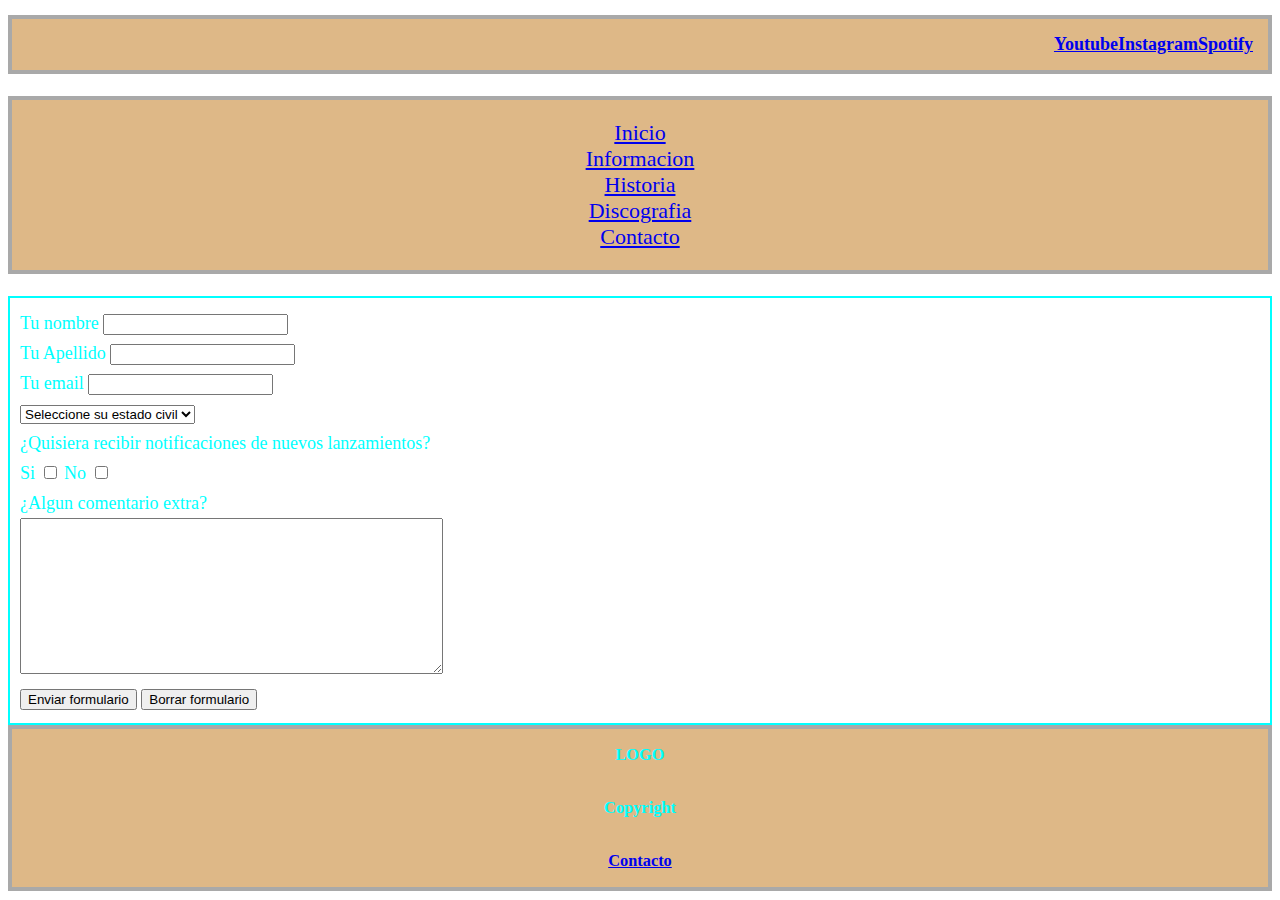
==== contacto.html @ 18f6b3df "Agrego animaciones" ====
<!DOCTYPE html>
<html lang="en">

<head>
    <meta charset="UTF-8">
    <meta http-equiv="X-UA-Compatible" content="IE=edge">
    <meta name="viewport" content="width=device-width, initial-scale=1.0">
    <link rel="stylesheet" href="./CSS/inicio.css">
    <title>BoyWithUke</title>
</head>

<body class="imagen4">
    <header>
        <h2 class="texto">
            <a href="https://www.youtube.com/channel/UCA3PLfFMuT963D-qGVjAFaw/videos">Youtube</a>
            <a href="https://www.instagram.com/boywithuke/">Instagram</a>
            <a href="https://open.spotify.com/album/0NzheutoSuzfMlENTnHTQl?si=c0xm9XZ3TYqIo5klYhES3Q&nd=1">Spotify</a>
        </h2>
        <nav>
            <ul class="enlaces">
                <li><a href="index.html">Inicio</a></li>
                <li><a href="informacion.html">Informacion</a></li>
                <li><a href="historia.html">Historia</a></li>
                <li><a href="discografia.html">Discografia</a></li>
                <li><a href="contacto.html">Contacto</a></li>
            </ul>
        </nav>
    </header>
    <form>
        <label for="nombre">
            Tu nombre
        </label>
        <input type="text" id="nombre">
        <br/>
        <label for="apellido">
            Tu Apellido
        </label>
        <input type="text" id="apellido">
        <br/>
        <label for="email">
            Tu email
        </label>
        <input type="text" id="email">
        <br/>
        <select>
            <option selected="selected">Seleccione su estado civil</option>
            <option>Soltero/a</option>
            <option>Casado/a</option>
        </select>
        <br/>
        <label>
            ¿Quisiera recibir notificaciones de nuevos lanzamientos?
        </label>
        <br/>
        <span>Si</span>
        <input type="checkbox" name="aceptar">
        <span>No</span>
        <input type="checkbox" name="denegarse">
        <br/>
        <label for="comentarios">
            ¿Algun comentario extra?
        </label>
        <br/>
        <textarea id="comentarios" rows="10" cols="50"></textarea>
        <br/>
        <input type="submit" value="Enviar formulario">
        <input type="reset" value="Borrar formulario">
    </form>
    <footer class="footer3">
        <h3>LOGO</h3>
        <h3>Copyright</h3>
        <h3> <a href="contacto.html">Contacto</a></h3>
    </footer>
</body>

</html>
---- CSS/inicio.css ----
.footer {
    display: flex;
    justify-content: space-evenly;
    display: grid;
    grid-area: footer;
    border: solid 2px aqua;
    padding: 10px;
    font-size: 12px;
    font-family: 'Times New Roman', Times, serif;
}

.enlaces {
    display: flex;
    justify-content: space-around;
    text-align: center;
    display: grid;
    list-style-type: none;
    border: solid 2px aqua;
    padding: 20px;
    font-size: 22px;
    font-family: 'Times New Roman', Times, serif;
}

h2 {
    display: flex;
    justify-content: flex-end;
    text-align: right;
    border: solid 2px aqua;
    padding: 15px;
    font-size: 18px;
    font-family: 'Times New Roman', Times, serif;
}

.imagen {
    background-image: url("https://consequence.net/wp-content/uploads/2022/04/boywithuke-origiins.jpg?quality=80&w=1031&h=580&crop=1&resize=1031%2C580&strip");
    background-repeat: no-repeat;
    background-size: cover;
}

.fondoInfo {
    background-image: url("https://www.billboard.com/wp-content/uploads/2022/02/BoyWithUke-cr-Brian-Ziff-press-2022-billboard-1548.jpg");
    background-repeat: no-repeat;
    background-size: cover;
}

.redes {
    text-align: right;
    border: solid 2px aqua;
    padding: 15px;
    font-size: 18px;
    font-family: 'Times New Roman', Times, serif;
}

table {
    font-size: 20px;
    line-height: 28px;
    border: solid 4px black;
    color: aqua;
    border-spacing: 8px;
    line-height: 35px;
}

.imagen3 {
    background-image: url("https://i.ytimg.com/vi/3g2Zbyr_paM/maxresdefault.jpg");
    background-repeat: no-repeat;
    background-size: cover;
}

.footer2 {
    border: solid 2px aqua;
    padding: 20px;
    font-size: 14px;
    font-family: 'Times New Roman', Times, serif;
    color: aqua;
    line-height: 20px;
}

.footer3 {
    display: flex;
    justify-content: space-evenly;
    display: grid;
    text-align: center;
    border: solid 2px aqua;
    font-size: 14px;
    font-family: 'Times New Roman', Times, serif;
    color: aqua;
}

.melatoninDream {
    list-style-type: none;
    background-image: url("https://studiosol-a.akamaihd.net/uploadfile/letras/albuns/5/c/4/e/1200451637766953-tb_180.jpg");
    background-repeat: no-repeat;
    border: solid 2px aqua;
    background-position: left;
    text-align: center;
    font-size: 18px;
    color: aqua;
}

.trouvaille {
    list-style-type: none;
    background-image: url("https://studiosol-a.akamaihd.net/uploadfile/letras/albuns/8/a/b/b/1200431637766822-tb_180.jpg");
    background-repeat: no-repeat;
    border: solid 2px aqua;
    background-position: left;
    font-size: 35px;
    text-align: center;
    color: aqua;
}

.feverDreams {
    list-style-type: none;
    background-image: url("https://studiosol-a.akamaihd.net/uploadfile/letras/albuns/c/5/c/8/1198651637670667-tb_180.jpg");
    background-repeat: no-repeat;
    border: solid 2px aqua;
    background-position: left;
    font-size: 18px;
    text-align: center;
    color: aqua;
}

form {
    border: solid 2px aqua;
    padding: 10px;
    font-size: 18px;
    color: aqua;
    border-spacing: 5px;
    line-height: 30px;
}

.imagen4 {
    background-image: url("https://i.vimeocdn.com/video/1393880467-b08bda0570d8ab468a9f6566376778d09cda01125f8aa97db7b413c1537890d2-d_640");
    background-repeat: no-repeat;
    background-size: cover;
}

.imagen5 {
    background-image: url("https://images.genius.com/b4818e145a987311c36b14d7f15e6524.1920x1080x1.jpg");
    background-repeat: no-repeat;
    background-size: cover;
}

.h3 {
    display: grid;
    align-content: center;
    font-size: 25px;
    font-family: 'Times New Roman', Times, serif;
    color: aqua;
    padding: 10px;
    line-height: 30px;
}

p {
    font-size: 30px;
    font-family: 'Times New Roman', Times, serif;
    color: aqua;
}

.texto {
    display: grid;
    display: flex;
    text-align: right;
    grid-column: 2;
    border: solid 2px aqua;
    padding: 15px;
    font-size: 18px;
    font-family: 'Times New Roman', Times, serif;
    color: aqua;
}

.grid {
    height: 950px;
    display: grid;
    grid-template-rows: auto 50% 18% auto;
    align-content: space-between;
}

.grid2 {
    height: 900px;
    display: grid;
    grid-template-rows: auto auto auto;
    align-content: space-around;
}

.texto2 {
    display: grid;
    text-align: right;
    grid-column: 2;
    border: solid 2px aqua;
    padding: 15px;
    font-size: 18px;
    font-family: 'Times New Roman', Times, serif;
    color: aqua;
}

.enlaces2 {
    width: 200px;
    height: 600px;
    display: flex;
    text-align: center;
    align-content: space-around;
    display: grid;
    list-style-type: none;
    border: solid 2px aqua;
    padding: 20px;
    font-size: 22px;
    font-family: 'Times New Roman', Times, serif;
}

#imagen {
    display: grid;
    grid-template-columns: 1fr;
}

.enlaces2 {
    border: 04px solid black;
    background-color: bisque;
    color: aqua;
}

.texto2 {
    border: 04px solid black;
    background-color: bisque;
    color: aqua;
}

.footer {
    border: 04px solid black;
    background-color: bisque;
    color: aqua;
}

@media screen and (min-width: 768px) {
    #grid2 {
        grid-template-columns: repeat(4, 1fr);
    }
    .texto2 {
        border: 04px solid darkgray;
        background-color: burlywood;
        color: aqua;
    }
    .enlaces2 {
        border: 04px solid darkgray;
        background-color: burlywood;
        color: aqua;
    }
    .footer {
        border: 04px solid darkgray;
        background-color: burlywood;
        color: aqua;
    }
}

#imagen5 {
    display: grid;
    grid-template-columns: 1fr;
}

.enlaces {
    border: 04px solid black;
    background-color: bisque;
    color: black;
}

.texto {
    border: 04px solid black;
    background-color: bisque;
    color: black;
}

.footer3 {
    border: 04px solid black;
    background-color: bisque;
    color: black;
}

.h3 {
    border: 04px solid black;
    background-color: bisque;
    color: black;
    font-size: 12px;
}

@media screen and (min-width: 768px) {
    #grid2 {
        grid-template-columns: repeat(4, 1fr);
    }
    .texto {
        border: 04px solid darkgray;
        background-color: burlywood;
        color: aqua;
    }
    .enlaces {
        border: 04px solid darkgray;
        background-color: burlywood;
        color: aqua;
    }
    .footer3 {
        border: 04px solid darkgray;
        background-color: burlywood;
        color: aqua;
    }
    .h3 {
        border: 04px solid darkgray;
        background-color: burlywood;
        color: aqua;
        font-size: 14px;
    }
}

@media screen and (min-width: 1024px) {
    #grid2 {
        grid-template-columns: repeat(4, 1fr);
    }
    .texto {
        border: 04px solid darkgray;
        background-color: burlywood;
        color: aqua;
    }
    .enlaces {
        border: 04px solid darkgray;
        background-color: burlywood;
        color: aqua;
    }
    .footer3 {
        border: 04px solid darkgray;
        background-color: burlywood;
        color: aqua;
    }
    .h3 {
        border: 04px solid darkgray;
        background-color: burlywood;
        color: aqua;
        font-size: 18px;
    }
}
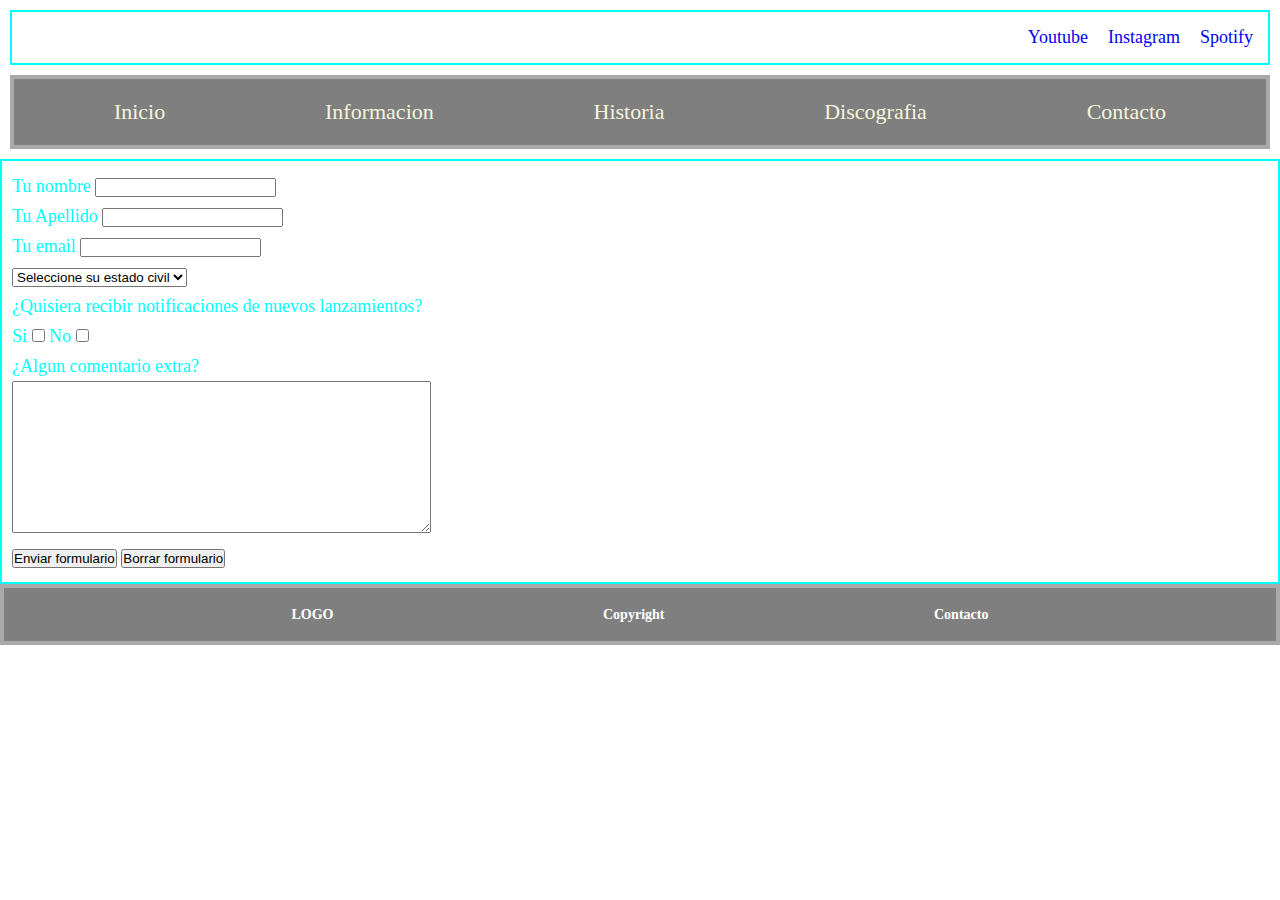
==== commit a7a99e53: "agrego animaciones y cambio errores" ====
--- a/contacto.html
+++ b/contacto.html
@@ -11,11 +11,11 @@
 
 <body class="imagen4">
     <header>
-        <h2 class="texto">
+        <div class="redes">
             <a href="https://www.youtube.com/channel/UCA3PLfFMuT963D-qGVjAFaw/videos">Youtube</a>
             <a href="https://www.instagram.com/boywithuke/">Instagram</a>
             <a href="https://open.spotify.com/album/0NzheutoSuzfMlENTnHTQl?si=c0xm9XZ3TYqIo5klYhES3Q&nd=1">Spotify</a>
-        </h2>
+        </div>
         <nav>
             <ul class="enlaces">
                 <li><a href="index.html">Inicio</a></li>
@@ -66,7 +66,7 @@
         <input type="submit" value="Enviar formulario">
         <input type="reset" value="Borrar formulario">
     </form>
-    <footer class="footer3">
+    <footer class="footer">
         <h3>LOGO</h3>
         <h3>Copyright</h3>
         <h3> <a href="contacto.html">Contacto</a></h3>
--- a/CSS/inicio.css
+++ b/CSS/inicio.css
@@ -1,63 +1,97 @@
+* {
+    margin: 0;
+    padding: 0;
+    box-sizing: border-box;
+}
+
+a {
+    text-decoration: none;
+}
+
 .footer {
     display: flex;
     justify-content: space-evenly;
-    display: grid;
     grid-area: footer;
     border: solid 2px aqua;
-    padding: 10px;
+    padding: 18px;
     font-size: 12px;
     font-family: 'Times New Roman', Times, serif;
+    background-color: rgba(0, 0, 0, 0.5);
+}
+
+.footer h3,
+.footer a {
+    color: white;
 }
 
 .enlaces {
     display: flex;
     justify-content: space-around;
     text-align: center;
-    display: grid;
     list-style-type: none;
     border: solid 2px aqua;
     padding: 20px;
     font-size: 22px;
     font-family: 'Times New Roman', Times, serif;
-}
-
-h2 {
-    display: flex;
-    justify-content: flex-end;
-    text-align: right;
-    border: solid 2px aqua;
-    padding: 15px;
-    font-size: 18px;
-    font-family: 'Times New Roman', Times, serif;
-}
-
-.imagen {
-    background-image: url("https://consequence.net/wp-content/uploads/2022/04/boywithuke-origiins.jpg?quality=80&w=1031&h=580&crop=1&resize=1031%2C580&strip");
-    background-repeat: no-repeat;
-    background-size: cover;
-}
-
-.fondoInfo {
-    background-image: url("https://www.billboard.com/wp-content/uploads/2022/02/BoyWithUke-cr-Brian-Ziff-press-2022-billboard-1548.jpg");
-    background-repeat: no-repeat;
-    background-size: cover;
-}
-
-.redes {
-    text-align: right;
-    border: solid 2px aqua;
-    padding: 15px;
-    font-size: 18px;
-    font-family: 'Times New Roman', Times, serif;
+    margin: 10px;
+    background-color: rgba(0, 0, 0, 0.5);
+}
+
+.enlaces li a {
+    color: beige;
 }
 
 table {
     font-size: 20px;
     line-height: 28px;
-    border: solid 4px black;
-    color: aqua;
-    border-spacing: 8px;
+    border: solid 4px aqua;
+    color: aqua;
+    border-spacing: 12px;
     line-height: 35px;
+}
+
+.tabla {
+    display: flex;
+    justify-content: center;
+    align-items: center;
+    height: 500px;
+}
+
+.imagen {
+    background-image: url("https://consequence.net/wp-content/uploads/2022/04/boywithuke-origiins.jpg?quality=80&w=1031&h=580&crop=1&resize=1031%2C580&strip");
+    background-repeat: no-repeat;
+    background-size: cover;
+}
+
+.fondoInfo {
+    background-image: url("https://www.billboard.com/wp-content/uploads/2022/02/BoyWithUke-cr-Brian-Ziff-press-2022-billboard-1548.jpg");
+    background-repeat: no-repeat;
+    background-size: cover;
+}
+
+.redes {
+    display: flex;
+    justify-content: flex-end;
+    gap: 20px;
+    border: solid 2px aqua;
+    padding: 15px;
+    font-size: 18px;
+    font-family: 'Times New Roman', Times, serif;
+    margin: 10px;
+}
+
+.tabla table {
+    background-color: rgba(0, 0, 0, 0.7);
+    font-size: 18px;
+}
+
+.tabla table td {
+    text-align: center;
+    padding-inline: 10px;
+}
+
+.tabla table th {
+    padding-inline: 10px;
 }
 
 .imagen3 {
@@ -66,57 +100,79 @@
     background-size: cover;
 }
 
-.footer2 {
-    border: solid 2px aqua;
-    padding: 20px;
-    font-size: 14px;
-    font-family: 'Times New Roman', Times, serif;
-    color: aqua;
-    line-height: 20px;
-}
-
-.footer3 {
+.album__melatonin {
+    list-style-type: none;
+    background-repeat: no-repeat;
+    display: flex;
+    justify-content: center;
+    align-items: center;
+    border: solid 2px aqua;
+    background-position: left;
+    text-align: center;
+    font-size: 18px;
+    color: aqua;
+    background-color: rgba(0, 0, 0, 0.6);
     display: flex;
     justify-content: space-evenly;
-    display: grid;
-    text-align: center;
-    border: solid 2px aqua;
-    font-size: 14px;
-    font-family: 'Times New Roman', Times, serif;
-    color: aqua;
-}
-
-.melatoninDream {
+    align-items: center;
+    padding: 50px;
+}
+
+.album__trouvaille {
     list-style-type: none;
-    background-image: url("https://studiosol-a.akamaihd.net/uploadfile/letras/albuns/5/c/4/e/1200451637766953-tb_180.jpg");
-    background-repeat: no-repeat;
+    background-repeat: no-repeat;
+    display: flex;
+    justify-content: center;
+    align-items: center;
     border: solid 2px aqua;
     background-position: left;
     text-align: center;
     font-size: 18px;
     color: aqua;
-}
-
-.trouvaille {
+    background-color: rgba(0, 0, 0, 0.6);
+    display: flex;
+    justify-content: space-evenly;
+    align-items: center;
+    padding: 50px;
+}
+
+.album__fever {
     list-style-type: none;
-    background-image: url("https://studiosol-a.akamaihd.net/uploadfile/letras/albuns/8/a/b/b/1200431637766822-tb_180.jpg");
-    background-repeat: no-repeat;
+    background-repeat: no-repeat;
+    display: flex;
+    justify-content: center;
+    align-items: center;
     border: solid 2px aqua;
     background-position: left;
-    font-size: 35px;
-    text-align: center;
-    color: aqua;
-}
-
-.feverDreams {
-    list-style-type: none;
-    background-image: url("https://studiosol-a.akamaihd.net/uploadfile/letras/albuns/c/5/c/8/1198651637670667-tb_180.jpg");
-    background-repeat: no-repeat;
-    border: solid 2px aqua;
-    background-position: left;
-    font-size: 18px;
-    text-align: center;
-    color: aqua;
+    text-align: center;
+    font-size: 18px;
+    color: aqua;
+    background-color: rgba(0, 0, 0, 0.6);
+    display: flex;
+    justify-content: space-evenly;
+    align-items: center;
+    padding: 50px;
+}
+
+.album__fever ul {
+    list-style: none;
+}
+
+.album__melatonin ul {
+    list-style: none;
+}
+
+.album__trouvaille ul {
+    list-style: none;
+}
+
+.disco {
+    padding: 50px 100px;
+}
+
+.disco h4 {
+    color: aqua;
+    font-size: 40px;
 }
 
 form {
@@ -150,7 +206,7 @@
     line-height: 30px;
 }
 
-p {
+h4 {
     font-size: 30px;
     font-family: 'Times New Roman', Times, serif;
     color: aqua;
@@ -182,46 +238,9 @@
     align-content: space-around;
 }
 
-.texto2 {
-    display: grid;
-    text-align: right;
-    grid-column: 2;
-    border: solid 2px aqua;
-    padding: 15px;
-    font-size: 18px;
-    font-family: 'Times New Roman', Times, serif;
-    color: aqua;
-}
-
-.enlaces2 {
-    width: 200px;
-    height: 600px;
-    display: flex;
-    text-align: center;
-    align-content: space-around;
-    display: grid;
-    list-style-type: none;
-    border: solid 2px aqua;
-    padding: 20px;
-    font-size: 22px;
-    font-family: 'Times New Roman', Times, serif;
-}
-
 #imagen {
     display: grid;
     grid-template-columns: 1fr;
-}
-
-.enlaces2 {
-    border: 04px solid black;
-    background-color: bisque;
-    color: aqua;
-}
-
-.texto2 {
-    border: 04px solid black;
-    background-color: bisque;
-    color: aqua;
 }
 
 .footer {
@@ -234,19 +253,19 @@
     #grid2 {
         grid-template-columns: repeat(4, 1fr);
     }
-    .texto2 {
-        border: 04px solid darkgray;
-        background-color: burlywood;
-        color: aqua;
-    }
-    .enlaces2 {
-        border: 04px solid darkgray;
-        background-color: burlywood;
+    .texto {
+        border: 04px solid darkgray;
+        background-color: rgba(0, 0, 0, 0.5);
+        color: aqua;
+    }
+    .enlaces {
+        border: 04px solid darkgray;
+        background-color: rgba(0, 0, 0, 0.5);
         color: aqua;
     }
     .footer {
         border: 04px solid darkgray;
-        background-color: burlywood;
+        background-color: rgba(0, 0, 0, 0.5);
         color: aqua;
     }
 }
@@ -258,25 +277,25 @@
 
 .enlaces {
     border: 04px solid black;
-    background-color: bisque;
+    background-color: rgba(0, 0, 0, 0.5);
     color: black;
 }
 
 .texto {
     border: 04px solid black;
-    background-color: bisque;
+    background-color: rgba(0, 0, 0, 0.5);
     color: black;
 }
 
-.footer3 {
-    border: 04px solid black;
-    background-color: bisque;
+.footer {
+    border: 04px solid black;
+    background-color: rgba(0, 0, 0, 0.5);
     color: black;
 }
 
 .h3 {
     border: 04px solid black;
-    background-color: bisque;
+    background-color: rgba(0, 0, 0, 0.5);
     color: black;
     font-size: 12px;
 }
@@ -287,22 +306,22 @@
     }
     .texto {
         border: 04px solid darkgray;
-        background-color: burlywood;
+        background-color: rgba(0, 0, 0, 0.5);
         color: aqua;
     }
     .enlaces {
         border: 04px solid darkgray;
-        background-color: burlywood;
-        color: aqua;
-    }
-    .footer3 {
-        border: 04px solid darkgray;
-        background-color: burlywood;
+        background-color: rgba(0, 0, 0, 0.5);
+        color: aqua;
+    }
+    .footer {
+        border: 04px solid darkgray;
+        background-color: rgba(0, 0, 0, 0.5);
         color: aqua;
     }
     .h3 {
         border: 04px solid darkgray;
-        background-color: burlywood;
+        background-color: rgba(0, 0, 0, 0.5);
         color: aqua;
         font-size: 14px;
     }
@@ -314,22 +333,22 @@
     }
     .texto {
         border: 04px solid darkgray;
-        background-color: burlywood;
+        background-color: rgba(0, 0, 0, 0.5);
         color: aqua;
     }
     .enlaces {
         border: 04px solid darkgray;
-        background-color: burlywood;
-        color: aqua;
-    }
-    .footer3 {
-        border: 04px solid darkgray;
-        background-color: burlywood;
+        background-color: rgba(0, 0, 0, 0.5);
+        color: aqua;
+    }
+    .footer {
+        border: 04px solid darkgray;
+        background-color: rgba(0, 0, 0, 0.5);
         color: aqua;
     }
     .h3 {
         border: 04px solid darkgray;
-        background-color: burlywood;
+        background-color: rgba(0, 0, 0, 0.5);
         color: aqua;
         font-size: 18px;
     }
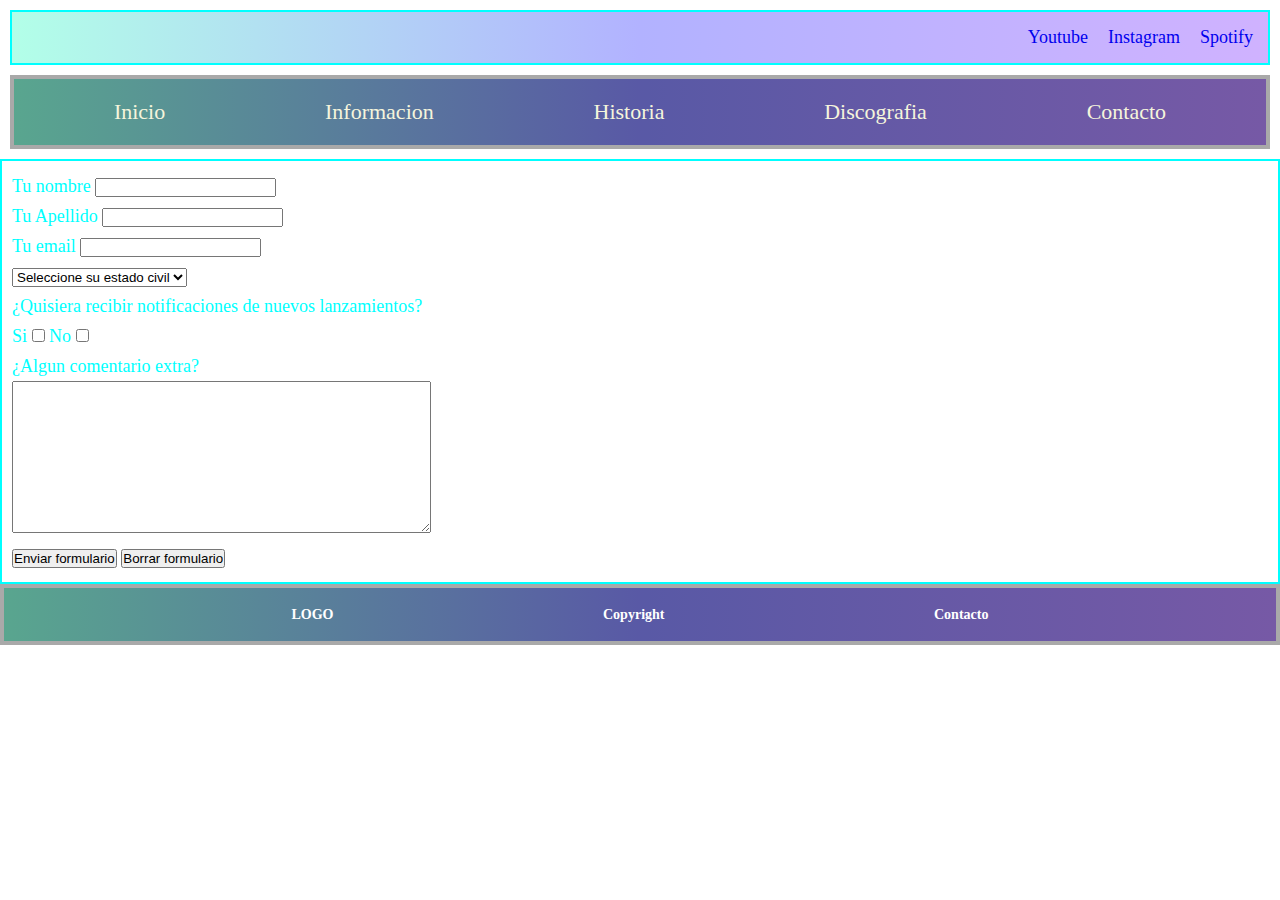
==== commit 701d6b46: "agregando bootstrap" ====
--- a/contacto.html
+++ b/contacto.html
@@ -7,6 +7,7 @@
     <meta name="viewport" content="width=device-width, initial-scale=1.0">
     <link rel="stylesheet" href="./CSS/inicio.css">
     <title>BoyWithUke</title>
+    <link href="https://cdn.jsdelivr.net/npm/bootstrap@5.2.0-beta1/dist/css/bootstrap.min.css" rel="stylesheet" integrity="sha384-0evHe/X+R7YkIZDRvuzKMRqM+OrBnVFBL6DOitfPri4tjfHxaWutUpFmBp4vmVor" crossorigin="anonymous">
 </head>
 
 <body class="imagen4">
@@ -71,6 +72,7 @@
         <h3>Copyright</h3>
         <h3> <a href="contacto.html">Contacto</a></h3>
     </footer>
+    <script src="https://cdn.jsdelivr.net/npm/bootstrap@5.2.0-beta1/dist/js/bootstrap.bundle.min.js" integrity="sha384-pprn3073KE6tl6bjs2QrFaJGz5/SUsLqktiwsUTF55Jfv3qYSDhgCecCxMW52nD2" crossorigin="anonymous"></script>
 </body>
 
 </html>--- a/CSS/inicio.css
+++ b/CSS/inicio.css
@@ -11,12 +11,11 @@
 .footer {
     display: flex;
     justify-content: space-evenly;
-    grid-area: footer;
     border: solid 2px aqua;
     padding: 18px;
     font-size: 12px;
     font-family: 'Times New Roman', Times, serif;
-    background-color: rgba(0, 0, 0, 0.5);
+    background-image: linear-gradient(to right, rgba(0, 255, 179, 0.3), rgba(0, 0, 255, 0.3), rgba(98, 0, 255, 0.3));
 }
 
 .footer h3,
@@ -34,7 +33,7 @@
     font-size: 22px;
     font-family: 'Times New Roman', Times, serif;
     margin: 10px;
-    background-color: rgba(0, 0, 0, 0.5);
+    background-image: linear-gradient(to right, rgba(0, 255, 179, 0.3), rgba(0, 0, 255, 0.3), rgba(98, 0, 255, 0.3));
 }
 
 .enlaces li a {
@@ -48,13 +47,15 @@
     color: aqua;
     border-spacing: 12px;
     line-height: 35px;
+    padding: 10px;
 }
 
 .tabla {
     display: flex;
     justify-content: center;
     align-items: center;
-    height: 500px;
+    height: 600px;
+    padding: 10px;
 }
 
 .imagen {
@@ -78,6 +79,7 @@
     font-size: 18px;
     font-family: 'Times New Roman', Times, serif;
     margin: 10px;
+    background-image: linear-gradient(to right, rgba(0, 255, 179, 0.3), rgba(0, 0, 255, 0.3), rgba(98, 0, 255, 0.3));
 }
 
 .tabla table {
@@ -92,6 +94,7 @@
 
 .tabla table th {
     padding-inline: 10px;
+    text-align: center;
 }
 
 .imagen3 {
@@ -111,7 +114,7 @@
     text-align: center;
     font-size: 18px;
     color: aqua;
-    background-color: rgba(0, 0, 0, 0.6);
+    background-image: linear-gradient(to right, rgba(0, 255, 179, 0.3), rgba(0, 0, 255, 0.3), rgba(98, 0, 255, 0.3));
     display: flex;
     justify-content: space-evenly;
     align-items: center;
@@ -129,7 +132,7 @@
     text-align: center;
     font-size: 18px;
     color: aqua;
-    background-color: rgba(0, 0, 0, 0.6);
+    background-image: linear-gradient(to right, rgba(0, 255, 179, 0.3), rgba(0, 0, 255, 0.3), rgba(98, 0, 255, 0.3));
     display: flex;
     justify-content: space-evenly;
     align-items: center;
@@ -147,7 +150,7 @@
     text-align: center;
     font-size: 18px;
     color: aqua;
-    background-color: rgba(0, 0, 0, 0.6);
+    background-image: linear-gradient(to right, rgba(0, 255, 179, 0.3), rgba(0, 0, 255, 0.3), rgba(98, 0, 255, 0.3));
     display: flex;
     justify-content: space-evenly;
     align-items: center;
@@ -224,20 +227,6 @@
     color: aqua;
 }
 
-.grid {
-    height: 950px;
-    display: grid;
-    grid-template-rows: auto 50% 18% auto;
-    align-content: space-between;
-}
-
-.grid2 {
-    height: 900px;
-    display: grid;
-    grid-template-rows: auto auto auto;
-    align-content: space-around;
-}
-
 #imagen {
     display: grid;
     grid-template-columns: 1fr;
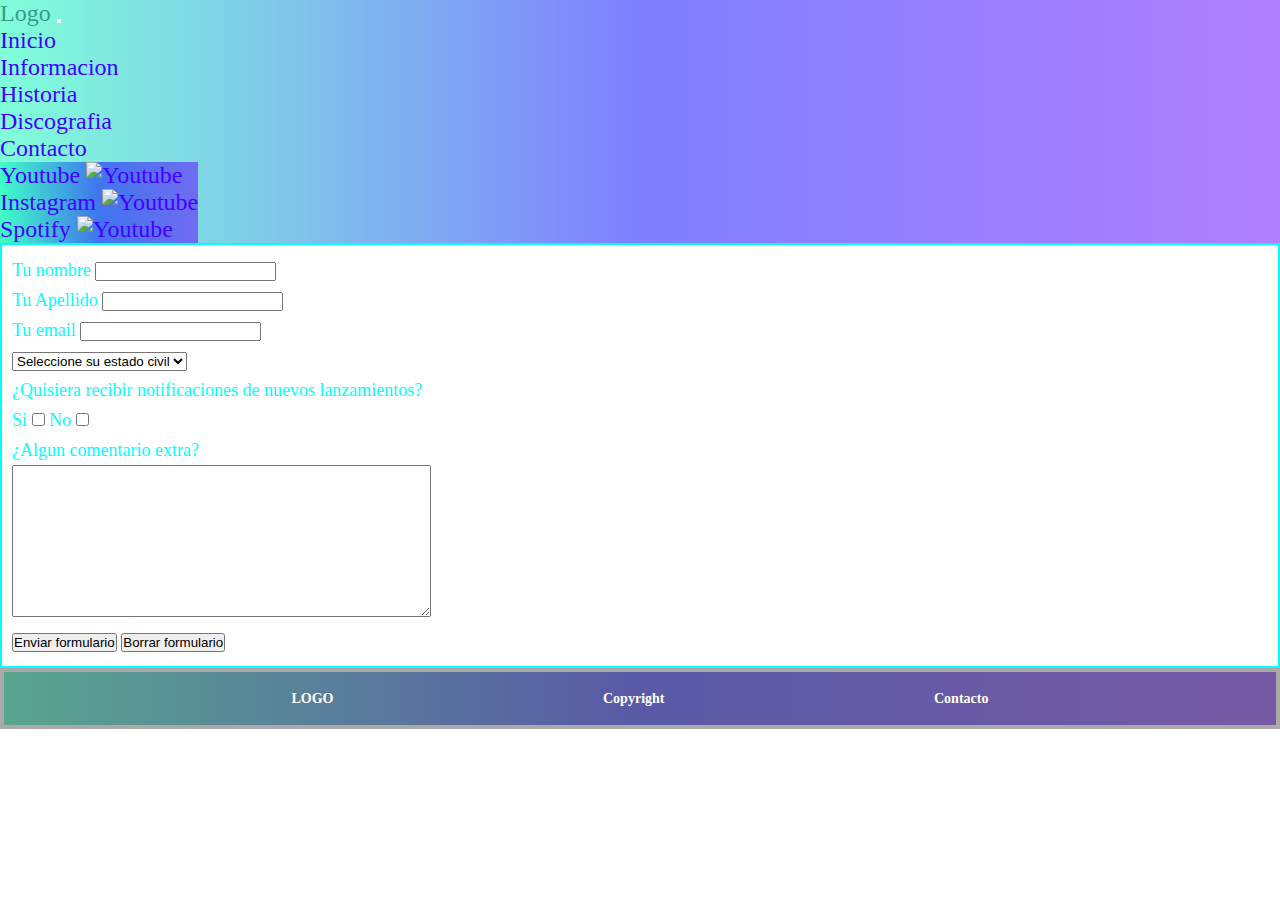
==== commit 9546880a: "añado animaciones y bootstrap" ====
--- a/contacto.html
+++ b/contacto.html
@@ -5,27 +5,53 @@
     <meta charset="UTF-8">
     <meta http-equiv="X-UA-Compatible" content="IE=edge">
     <meta name="viewport" content="width=device-width, initial-scale=1.0">
+    <link href="https://cdn.jsdelivr.net/npm/bootstrap@5.2.0-beta1/dist/css/bootstrap.min.css" rel="stylesheet" integrity="sha384-0evHe/X+R7YkIZDRvuzKMRqM+OrBnVFBL6DOitfPri4tjfHxaWutUpFmBp4vmVor" crossorigin="anonymous">
     <link rel="stylesheet" href="./CSS/inicio.css">
     <title>BoyWithUke</title>
-    <link href="https://cdn.jsdelivr.net/npm/bootstrap@5.2.0-beta1/dist/css/bootstrap.min.css" rel="stylesheet" integrity="sha384-0evHe/X+R7YkIZDRvuzKMRqM+OrBnVFBL6DOitfPri4tjfHxaWutUpFmBp4vmVor" crossorigin="anonymous">
 </head>
 
 <body class="imagen4">
     <header>
-        <div class="redes">
-            <a href="https://www.youtube.com/channel/UCA3PLfFMuT963D-qGVjAFaw/videos">Youtube</a>
-            <a href="https://www.instagram.com/boywithuke/">Instagram</a>
-            <a href="https://open.spotify.com/album/0NzheutoSuzfMlENTnHTQl?si=c0xm9XZ3TYqIo5klYhES3Q&nd=1">Spotify</a>
-        </div>
-        <nav>
-            <ul class="enlaces">
-                <li><a href="index.html">Inicio</a></li>
-                <li><a href="informacion.html">Informacion</a></li>
-                <li><a href="historia.html">Historia</a></li>
-                <li><a href="discografia.html">Discografia</a></li>
-                <li><a href="contacto.html">Contacto</a></li>
-            </ul>
-        </nav>
+        <nav class="navbar navbar-expand-lg">
+            <div class="container-fluid">
+              <a class="navbar-brand" href="#">Logo</a>
+              <button class="navbar-toggler" type="button" data-bs-toggle="collapse" data-bs-target="#navbarSupportedContent" aria-controls="navbarSupportedContent" aria-expanded="false" aria-label="Toggle navigation">
+                <span class="navbar-toggler-icon"></span>
+              </button>
+              <div class="collapse navbar-collapse" id="navbarSupportedContent">
+                <ul class="navbar-nav me-auto mb-2 mb-lg-0">
+                  <li class="nav-item"><a class="nav-link" href="index.html">Inicio</a></li>
+                  <li class="nav-item"><a class="nav-link" href="informacion.html">Informacion</a></li>
+                  <li class="nav-item"><a class="nav-link" href="historia.html">Historia</a></li>
+                  <li class="nav-item"><a class="nav-link" href="discografia.html">Discografia</a></li>
+                  <li class="nav-item"><a class="nav-link" href="contacto.html">Contacto</a></li>
+                  <div class="collapse navbar-collapse redes" id="navbarSupportedContent">
+                    <nav class="navbar">
+                        <div class="container">
+                          <a class="navbar-brand" href="https://www.youtube.com/channel/UCA3PLfFMuT963D-qGVjAFaw/videos">Youtube
+                            <img src="../img/1384060.png" alt="Youtube" width="30" height="30">
+                          </a>
+                        </div>
+                      </nav>
+                      <nav class="navbar">
+                        <div class="container">
+                          <a class="navbar-brand" href="https://www.instagram.com/boywithuke/">Instagram
+                            <img src="../img/Instagram_logo_2016.svg.webp" alt="Youtube" width="30" height="30">
+                          </a>
+                        </div>
+                      </nav>
+                      <nav class="navbar">
+                        <div class="container">
+                          <a class="navbar-brand" href="https://open.spotify.com/album/0NzheutoSuzfMlENTnHTQl?si=c0xm9XZ3TYqIo5klYhES3Q&nd=1">Spotify
+                            <img src="../img/Spotify_logo_without_text.svg.png" alt="Youtube" width="30" height="30">
+                          </a>
+                        </div>
+                      </nav> 
+                </div>
+                </ul>
+              </div>
+            </div>
+          </nav>
     </header>
     <form>
         <label for="nombre">
@@ -64,8 +90,8 @@
         <br/>
         <textarea id="comentarios" rows="10" cols="50"></textarea>
         <br/>
-        <input type="submit" value="Enviar formulario">
-        <input type="reset" value="Borrar formulario">
+        <input class="boton" type="submit" value="Enviar formulario">
+        <input class="boton" type="reset" value="Borrar formulario">
     </form>
     <footer class="footer">
         <h3>LOGO</h3>
--- a/CSS/inicio.css
+++ b/CSS/inicio.css
@@ -26,7 +26,6 @@
 .enlaces {
     display: flex;
     justify-content: space-around;
-    text-align: center;
     list-style-type: none;
     border: solid 2px aqua;
     padding: 20px;
@@ -36,18 +35,20 @@
     background-image: linear-gradient(to right, rgba(0, 255, 179, 0.3), rgba(0, 0, 255, 0.3), rgba(98, 0, 255, 0.3));
 }
 
+.redes a {
+    text-decoration: none;
+}
+
 .enlaces li a {
     color: beige;
+    text-decoration: none;
 }
 
 table {
-    font-size: 20px;
+    font-size: 24px;
     line-height: 28px;
     border: solid 4px aqua;
     color: aqua;
-    border-spacing: 12px;
-    line-height: 35px;
-    padding: 10px;
 }
 
 .tabla {
@@ -70,37 +71,33 @@
     background-size: cover;
 }
 
-.redes {
-    display: flex;
-    justify-content: flex-end;
-    gap: 20px;
-    border: solid 2px aqua;
-    padding: 15px;
-    font-size: 18px;
-    font-family: 'Times New Roman', Times, serif;
-    margin: 10px;
-    background-image: linear-gradient(to right, rgba(0, 255, 179, 0.3), rgba(0, 0, 255, 0.3), rgba(98, 0, 255, 0.3));
-}
+
 
 .tabla table {
     background-color: rgba(0, 0, 0, 0.7);
-    font-size: 18px;
+    font-size: 26px;
+    border-spacing: 16px;
+    line-height: 35px;
+    padding: 12px;
 }
 
 .tabla table td {
     text-align: center;
     padding-inline: 10px;
+    border: solid 3px aqua;
 }
 
 .tabla table th {
     padding-inline: 10px;
     text-align: center;
+    border: solid 3px aqua;
 }
 
 .imagen3 {
     background-image: url("https://i.ytimg.com/vi/3g2Zbyr_paM/maxresdefault.jpg");
     background-repeat: no-repeat;
     background-size: cover;
+    background-position: center;
 }
 
 .album__melatonin {
@@ -115,7 +112,6 @@
     font-size: 18px;
     color: aqua;
     background-image: linear-gradient(to right, rgba(0, 255, 179, 0.3), rgba(0, 0, 255, 0.3), rgba(98, 0, 255, 0.3));
-    display: flex;
     justify-content: space-evenly;
     align-items: center;
     padding: 50px;
@@ -238,6 +234,48 @@
     color: aqua;
 }
 
+.imagenesZoom:hover {
+    transform: scale(1.4,1.4);
+}
+
+a:hover {
+    transform: scale(1.2,1.2);
+}
+
+li a:hover {
+    transform: scale(1.2,1.2);
+}
+
+h3:hover {
+    transform: scale(1.2,1.2);
+}
+
+.boton:hover {
+    background-color: black;
+    color: aqua;
+}
+
+.navbar {
+    background-image: linear-gradient(to right, rgba(0, 255, 179, 0.5), rgba(0, 0, 255, 0.5), rgba(98, 0, 255, 0.5));
+    font-size: 24px;
+    display: flex;
+}
+
+.nav-link {
+    color: rgb(68, 0, 255);
+}
+
+.nav-link:hover,
+.navbar-brand:hover {
+    color: rgba(7, 85, 85, 0.6);
+    transform: scale(1.1,1.1);
+}
+
+.navbar-brand {
+    color: rgb(68, 0, 255);
+}
+
+
 @media screen and (min-width: 768px) {
     #grid2 {
         grid-template-columns: repeat(4, 1fr);
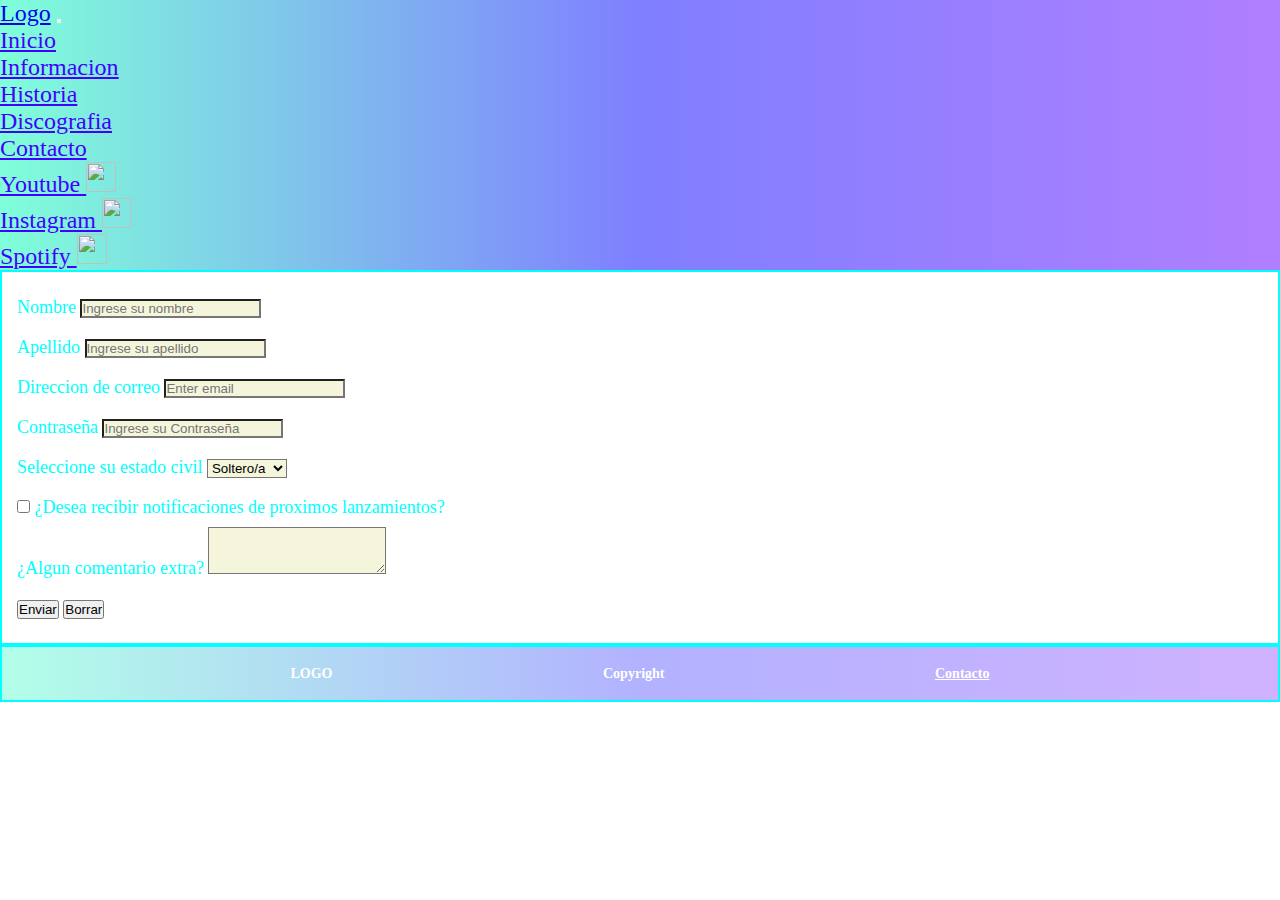
==== commit 600114ed: "agrego cositas" ====
--- a/contacto.html
+++ b/contacto.html
@@ -4,95 +4,91 @@
 <head>
     <meta charset="UTF-8">
     <meta http-equiv="X-UA-Compatible" content="IE=edge">
-    <meta name="viewport" content="width=device-width, initial-scale=1.0">
+    <meta name="description" content="Conoce la historia del artista de TikTok del momento junto con su trayectoria">
+    <meta name="keywords" content="TikTok, BoyWithUke, Musica, Cantante, Musico, Spotify">
     <link href="https://cdn.jsdelivr.net/npm/bootstrap@5.2.0-beta1/dist/css/bootstrap.min.css" rel="stylesheet" integrity="sha384-0evHe/X+R7YkIZDRvuzKMRqM+OrBnVFBL6DOitfPri4tjfHxaWutUpFmBp4vmVor" crossorigin="anonymous">
-    <link rel="stylesheet" href="./CSS/inicio.css">
+    <link rel="stylesheet" href="estilos.css">
     <title>BoyWithUke</title>
 </head>
 
 <body class="imagen4">
-    <header>
-        <nav class="navbar navbar-expand-lg">
-            <div class="container-fluid">
-              <a class="navbar-brand" href="#">Logo</a>
-              <button class="navbar-toggler" type="button" data-bs-toggle="collapse" data-bs-target="#navbarSupportedContent" aria-controls="navbarSupportedContent" aria-expanded="false" aria-label="Toggle navigation">
-                <span class="navbar-toggler-icon"></span>
-              </button>
-              <div class="collapse navbar-collapse" id="navbarSupportedContent">
-                <ul class="navbar-nav me-auto mb-2 mb-lg-0">
-                  <li class="nav-item"><a class="nav-link" href="index.html">Inicio</a></li>
-                  <li class="nav-item"><a class="nav-link" href="informacion.html">Informacion</a></li>
-                  <li class="nav-item"><a class="nav-link" href="historia.html">Historia</a></li>
-                  <li class="nav-item"><a class="nav-link" href="discografia.html">Discografia</a></li>
-                  <li class="nav-item"><a class="nav-link" href="contacto.html">Contacto</a></li>
-                  <div class="collapse navbar-collapse redes" id="navbarSupportedContent">
-                    <nav class="navbar">
-                        <div class="container">
-                          <a class="navbar-brand" href="https://www.youtube.com/channel/UCA3PLfFMuT963D-qGVjAFaw/videos">Youtube
-                            <img src="../img/1384060.png" alt="Youtube" width="30" height="30">
-                          </a>
-                        </div>
-                      </nav>
-                      <nav class="navbar">
-                        <div class="container">
-                          <a class="navbar-brand" href="https://www.instagram.com/boywithuke/">Instagram
-                            <img src="../img/Instagram_logo_2016.svg.webp" alt="Youtube" width="30" height="30">
-                          </a>
-                        </div>
-                      </nav>
-                      <nav class="navbar">
-                        <div class="container">
-                          <a class="navbar-brand" href="https://open.spotify.com/album/0NzheutoSuzfMlENTnHTQl?si=c0xm9XZ3TYqIo5klYhES3Q&nd=1">Spotify
-                            <img src="../img/Spotify_logo_without_text.svg.png" alt="Youtube" width="30" height="30">
-                          </a>
-                        </div>
-                      </nav> 
-                </div>
-                </ul>
-              </div>
-            </div>
-          </nav>
-    </header>
+  <header>
+    <nav class="navbar navbar-expand-lg">
+        <div class="container-fluid">
+          <a class="navbar-brand" href="#">Logo</a>
+          <button class="navbar-toggler" type="button" data-bs-toggle="collapse" data-bs-target="#navbarSupportedContent" aria-controls="navbarSupportedContent" aria-expanded="false" aria-label="Toggle navigation">
+            <span class="navbar-toggler-icon"></span>
+          </button>
+          <div class="collapse navbar-collapse align-items-space-evenly" id="navbarSupportedContent">
+            <ul class="navbar-nav me-auto mb-2 mb-lg-0">
+              <li class="nav-item"><a class="nav-link" href="index.html">Inicio</a></li>
+              <li class="nav-item"><a class="nav-link" href="informacion.html">Informacion</a></li>
+              <li class="nav-item"><a class="nav-link" href="historia.html">Historia</a></li>
+              <li class="nav-item"><a class="nav-link" href="discografia.html">Discografia</a></li>
+              <li class="nav-item"><a class="nav-link" href="contacto.html">Contacto</a></li>
+            </ul>
+            <ul class="navbar-nav mb-2 mb-lg-0">
+              <li class="nav-item">
+                <a class="nav-link" href="https://www.youtube.com/chanUCA3PLfFMuT963D-qGVjAFaw/videos">
+                  Youtube
+                  <img src="../img/1384060.png" width="30" height="30">
+                </a>
+              </li>
+              <li class="nav-item">
+                <a class="nav-link" href="https://www.instagram.com/boywith">
+                  Instagram
+                  <img src="../img/Instagram_logo_2016.svg.webp" width="30" height="30">
+                </a>
+              </li>
+              <li class="nav-item">
+                <a class="nav-link" href="https://open.spotify.com/al0NzheutoSuzfMlENTnHTQl?si=c0xm9XZ3TYqIo5klYhES3Q&nd=1">
+                  Spotify
+                  <img src="../img/Spotify_logo_without_text.svg.png" width="30" height="30">
+                </a>
+              </li>
+            </ul>
+          </div>
+        </div>
+      </nav>
+</header>
     <form>
-        <label for="nombre">
-            Tu nombre
-        </label>
-        <input type="text" id="nombre">
-        <br/>
-        <label for="apellido">
-            Tu Apellido
-        </label>
-        <input type="text" id="apellido">
-        <br/>
-        <label for="email">
-            Tu email
-        </label>
-        <input type="text" id="email">
-        <br/>
-        <select>
-            <option selected="selected">Seleccione su estado civil</option>
-            <option>Soltero/a</option>
-            <option>Casado/a</option>
-        </select>
-        <br/>
-        <label>
-            ¿Quisiera recibir notificaciones de nuevos lanzamientos?
-        </label>
-        <br/>
-        <span>Si</span>
-        <input type="checkbox" name="aceptar">
-        <span>No</span>
-        <input type="checkbox" name="denegarse">
-        <br/>
-        <label for="comentarios">
-            ¿Algun comentario extra?
-        </label>
-        <br/>
-        <textarea id="comentarios" rows="10" cols="50"></textarea>
-        <br/>
-        <input class="boton" type="submit" value="Enviar formulario">
-        <input class="boton" type="reset" value="Borrar formulario">
+      <div class= "form-row">
+        <div class="form-group col-md-6">
+          <label for="formGroupExampleInput">Nombre</label>
+          <input type="text" class="form-control" id="formGroupExampleInput" placeholder="Ingrese su nombre">
+        </div>
+        <div class= "form-group col-md-6">
+          <label for="formGroupExampleInput2">Apellido</label>
+          <input type="text" class="form-control" id="formGroupExampleInput2" placeholder="Ingrese su apellido">
+        </div>
+        <div class="form-group col-md-6">
+        <label for="exampleInputEmail1">Direccion de correo</label>
+        <input type="email" class="form-control" id="exampleInputEmail1" aria-describedby="emailHelp" placeholder="Enter email">
+      </div>
+      <div class="form-group col-md-6">
+        <label for="exampleInputPassword1">Contraseña</label>
+        <input type="password" class="form-control" id="exampleInputPassword1" placeholder="Ingrese su Contraseña">
+      </div>
+    <div class="form-group col-md-6">
+      <label for="exampleFormControlSelect1">Seleccione su estado civil</label>
+      <select class="form-control" id="exampleFormControlSelect1" placeholder="Seleccione su estado civil">
+        <option>Soltero/a</option>
+        <option>Casado/a</option>
+      </select>
+    </div>
+    <div class="form-check ">
+      <input type="checkbox" class="form-check-input" id="exampleCheck1">
+      <label class="form-check-label" for="exampleCheck1">¿Desea recibir notificaciones de proximos lanzamientos?</label>
+    </div>
+  </div>
+    <div class="form-group col-md-6">
+      <label for="exampleFormControlTextarea1">¿Algun comentario extra?</label>
+      <textarea class="form-control" id="exampleFormControlTextarea1" rows="3"></textarea>
+    </div>
+      <button type="submit" class="boton btn btn-primary">Enviar</button>
+      <button type="reset" class="boton btn btn-primary">Borrar</button>
     </form>
+
     <footer class="footer">
         <h3>LOGO</h3>
         <h3>Copyright</h3>
--- a/estilos.css
+++ b/estilos.css
@@ -0,0 +1,159 @@
+* {
+  margin: 0;
+  padding: 0;
+  box-sizing: border-box;
+}
+
+.navbar {
+  background-image: linear-gradient(to right, rgba(0, 255, 179, 0.5), rgba(0, 0, 255, 0.5), rgba(98, 0, 255, 0.5));
+  font-size: 24px;
+}
+.navbar .nav-item .nav-link, .navbar .nav-item .navbar-brand {
+  color: rgb(68, 0, 255);
+}
+.navbar .nav-item .nav-link:hover, .navbar .nav-item .navbar-brand:hover {
+  color: rgba(7, 85, 85, 0.6);
+  transform: scale(1.1, 1.1);
+}
+
+.imagen {
+  background-image: url("https://consequence.net/wp-content/uploads/2022/04/boywithuke-origiins.jpg?quality=80&w=1031&h=580&crop=1&resize=1031%2C580&strip");
+}
+
+.fondoInfo {
+  background-image: url("https://www.billboard.com/wp-content/uploads/2022/02/BoyWithUke-cr-Brian-Ziff-press-2022-billboard-1548.jpg");
+}
+
+.imagen3 {
+  background-image: url("https://i.ytimg.com/vi/3g2Zbyr_paM/maxresdefault.jpg");
+}
+
+.imagen4 {
+  background-image: url("https://i.vimeocdn.com/video/1393880467-b08bda0570d8ab468a9f6566376778d09cda01125f8aa97db7b413c1537890d2-d_640");
+}
+
+.imagen5 {
+  background-image: url("https://images.genius.com/b4818e145a987311c36b14d7f15e6524.1920x1080x1.jpg");
+}
+
+.imagen, .fondoInfo, .imagen3, .imagen4, .imagen5 {
+  background-repeat: no-repeat;
+  background-size: cover;
+}
+
+.footer {
+  display: flex;
+  justify-content: space-evenly;
+  border: solid 2px rgb(0, 255, 255);
+  padding: 18px;
+  font-size: 12px;
+  font-family: "Times New Roman", Times, serif;
+  background-image: linear-gradient(to right, rgba(0, 255, 179, 0.3), rgba(0, 0, 255, 0.3), rgba(98, 0, 255, 0.3));
+}
+.footer h3, .footer a {
+  color: rgb(255, 255, 255);
+}
+.footer h3:hover, .footer a:hover {
+  transform: scale(1.2, 1.2);
+}
+
+.table {
+  font-size: 24px;
+  line-height: 28px;
+  color: rgb(0, 255, 255);
+  padding: 10px;
+  justify-content: center;
+  align-items: center;
+  margin-top: 160px;
+  margin-bottom: 160px;
+}
+
+td, th {
+  text-align: center;
+  padding-inline: 10px;
+  border: solid 4px rgb(0, 255, 255);
+}
+
+form {
+  border: solid 2px rgb(0, 255, 255);
+  padding: 15px;
+  font-size: 18px;
+  color: rgb(0, 255, 255);
+  border-spacing: 10px;
+  line-height: 40px;
+}
+form .form-control {
+  background-color: rgb(245, 245, 220);
+  color: rgb(0, 0, 0);
+}
+form .boton:hover {
+  background-color: rgb(0, 0, 0);
+  color: rgb(0, 255, 255);
+}
+form .form-control:hover {
+  background-color: rgb(0, 0, 0);
+  color: rgb(0, 255, 255);
+}
+
+.disco {
+  padding: 50px 100px;
+}
+.disco h4 {
+  color: rgb(0, 255, 255);
+  font-size: 40px;
+}
+
+.album__melatonin, .album__fever, .album__trouvaille {
+  list-style-type: none;
+  background-repeat: no-repeat;
+  display: flex;
+  justify-content: center;
+  align-items: center;
+  border: solid 2px rgb(0, 255, 255);
+  background-position: left;
+  text-align: center;
+  font-size: 18px;
+  color: rgb(0, 255, 255);
+  background-image: linear-gradient(to right, rgba(0, 255, 179, 0.3), rgba(0, 0, 255, 0.3), rgba(98, 0, 255, 0.3));
+  justify-content: space-evenly;
+  align-items: center;
+  padding: 50px;
+}
+
+.album__melatonin ul, .album__fever ul, .album__trouvaille ul {
+  list-style: none;
+}
+
+.album__fever .imagenesZoom:hover, .album__melatonin .imagenesZoom:hover, .album__trouvaille .imagenesZoom:hover {
+  transform: scale(1.4, 1.4);
+}
+
+.h3 {
+  display: flex;
+  align-content: center;
+  font-size: 25px;
+  font-family: "Times New Roman", Times, serif;
+  color: rgb(0, 255, 255);
+  padding: 10px;
+  line-height: 30px;
+  border: solid 2px rgb(0, 255, 255);
+  margin-top: 160px;
+  margin-bottom: 160px;
+}
+
+h4 {
+  font-size: 30px;
+  font-family: "Times New Roman", Times, serif;
+  color: rgb(0, 255, 255);
+}
+
+.texto {
+  display: flex;
+  text-align: right;
+  grid-column: 2;
+  border: solid 2px rgb(0, 255, 255);
+  padding: 15px;
+  font-size: 18px;
+  font-family: "Times New Roman", Times, serif;
+  color: rgb(0, 255, 255);
+}/*# sourceMappingURL=estilos.css.map */